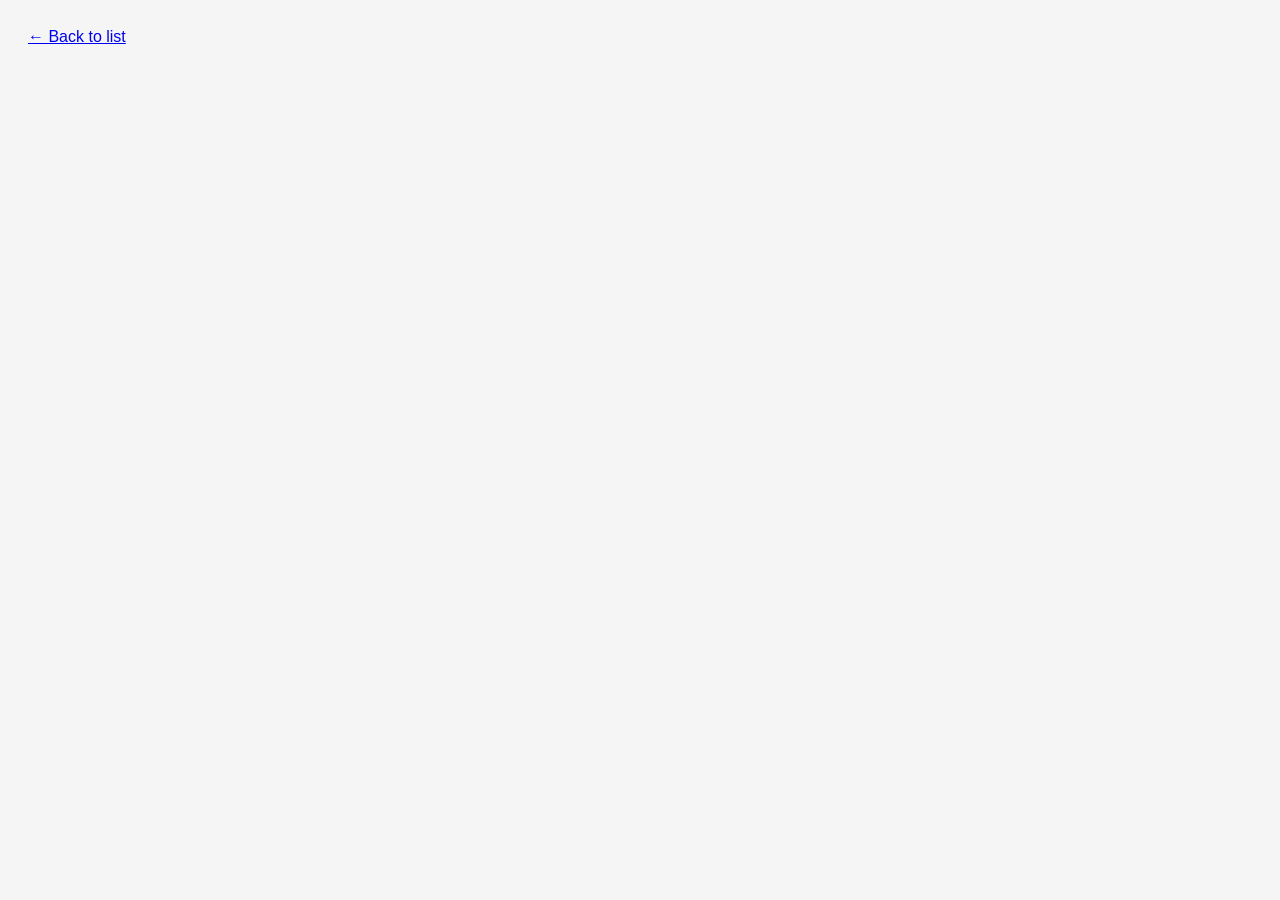
==== details.html @ dcc0185d "first commit" ====
<!DOCTYPE html>
<html lang="en">
<head>
    <meta charset="UTF-8">
    <title>Pokémon Details</title>
    <link rel="stylesheet" href="style.css">
</head>
<body>

    <a href="index.html">← Back to list</a>

    <div id="pokemon-details">
        <!--  -->
    </div>

    <script src="details.js"></script>
</body>
</html>
---- style.css ----
body {
    font-family: Arial, sans-serif;
    background-color: #f5f5f5;
    padding: 20px;
}

h1 {
    text-align: center;
    margin-bottom: 20px;
}

#pokemon-container {
    display: grid;
    grid-template-columns: repeat(4, 1fr);
    gap: 20px;
}

.card {
    background-color: white;
    border-radius: 10px;
    padding: 15px;
    text-align: center;
}

.card img {
    width: 100px;
}

.card h3 {
    text-transform: capitalize;
}

.card button {
    background-color: red;
    color: white;
    border: none;
    padding: 8px 15px;
    cursor: pointer;
}

#pokemon-details {
    text-align: center;
    margin-top: 50px;
}

#pokemon-details img {
    width: 200px;
}

#pokemon-details h2 {
    text-transform: capitalize;
    margin: 10px 0;
}

#pokemon-details p {
    margin: 5px 0;
}
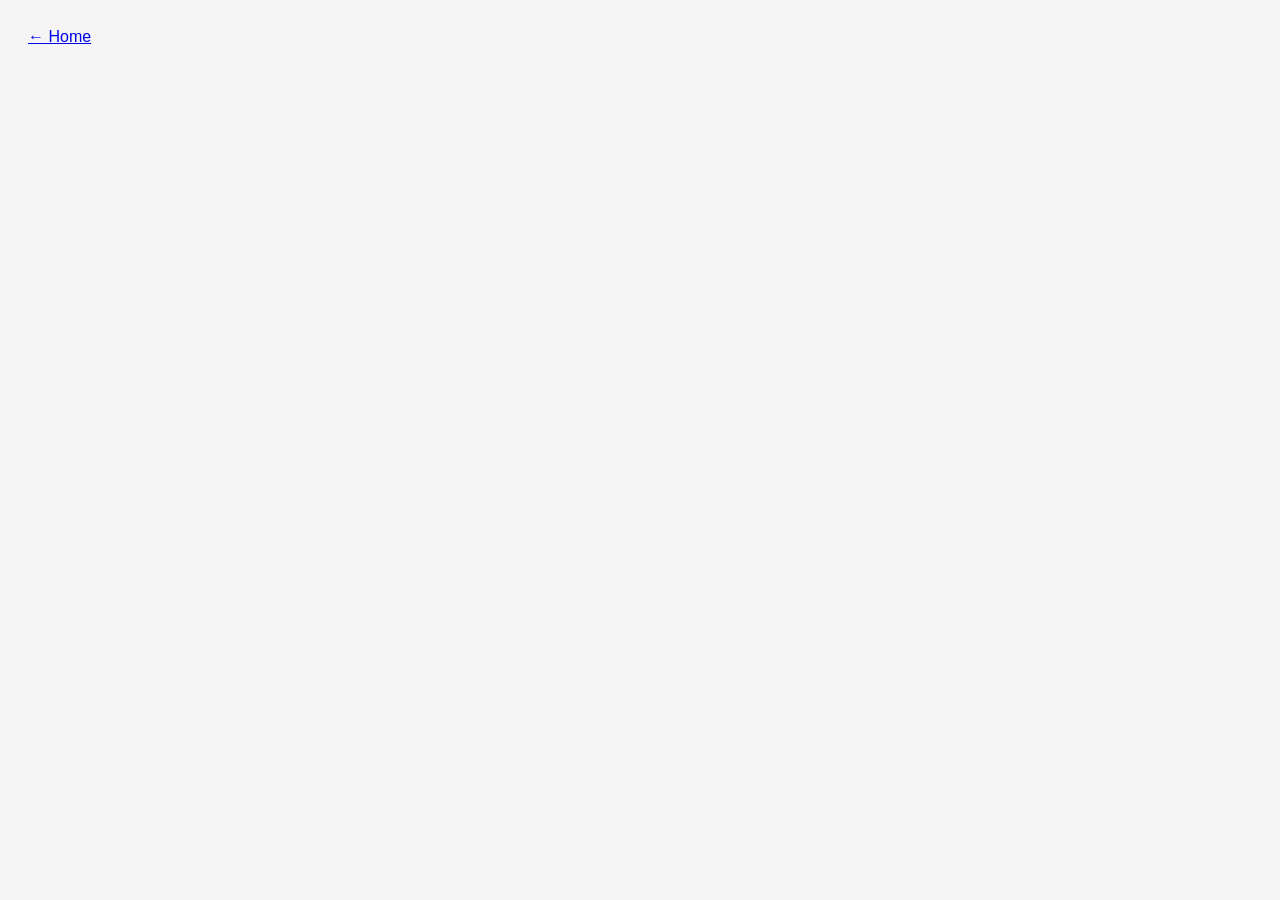
==== commit 803a9f48: "final" ====
--- a/details.html
+++ b/details.html
@@ -7,7 +7,7 @@
 </head>
 <body>
 
-    <a href="index.html">← Back to list</a>
+    <a href="index.html">← Home</a>
 
     <div id="pokemon-details">
         <!--  -->
--- a/style.css
+++ b/style.css
@@ -31,7 +31,7 @@
 }
 
 .card button {
-    background-color: red;
+    background-color: yellowgreen;
     color: white;
     border: none;
     padding: 8px 15px;
